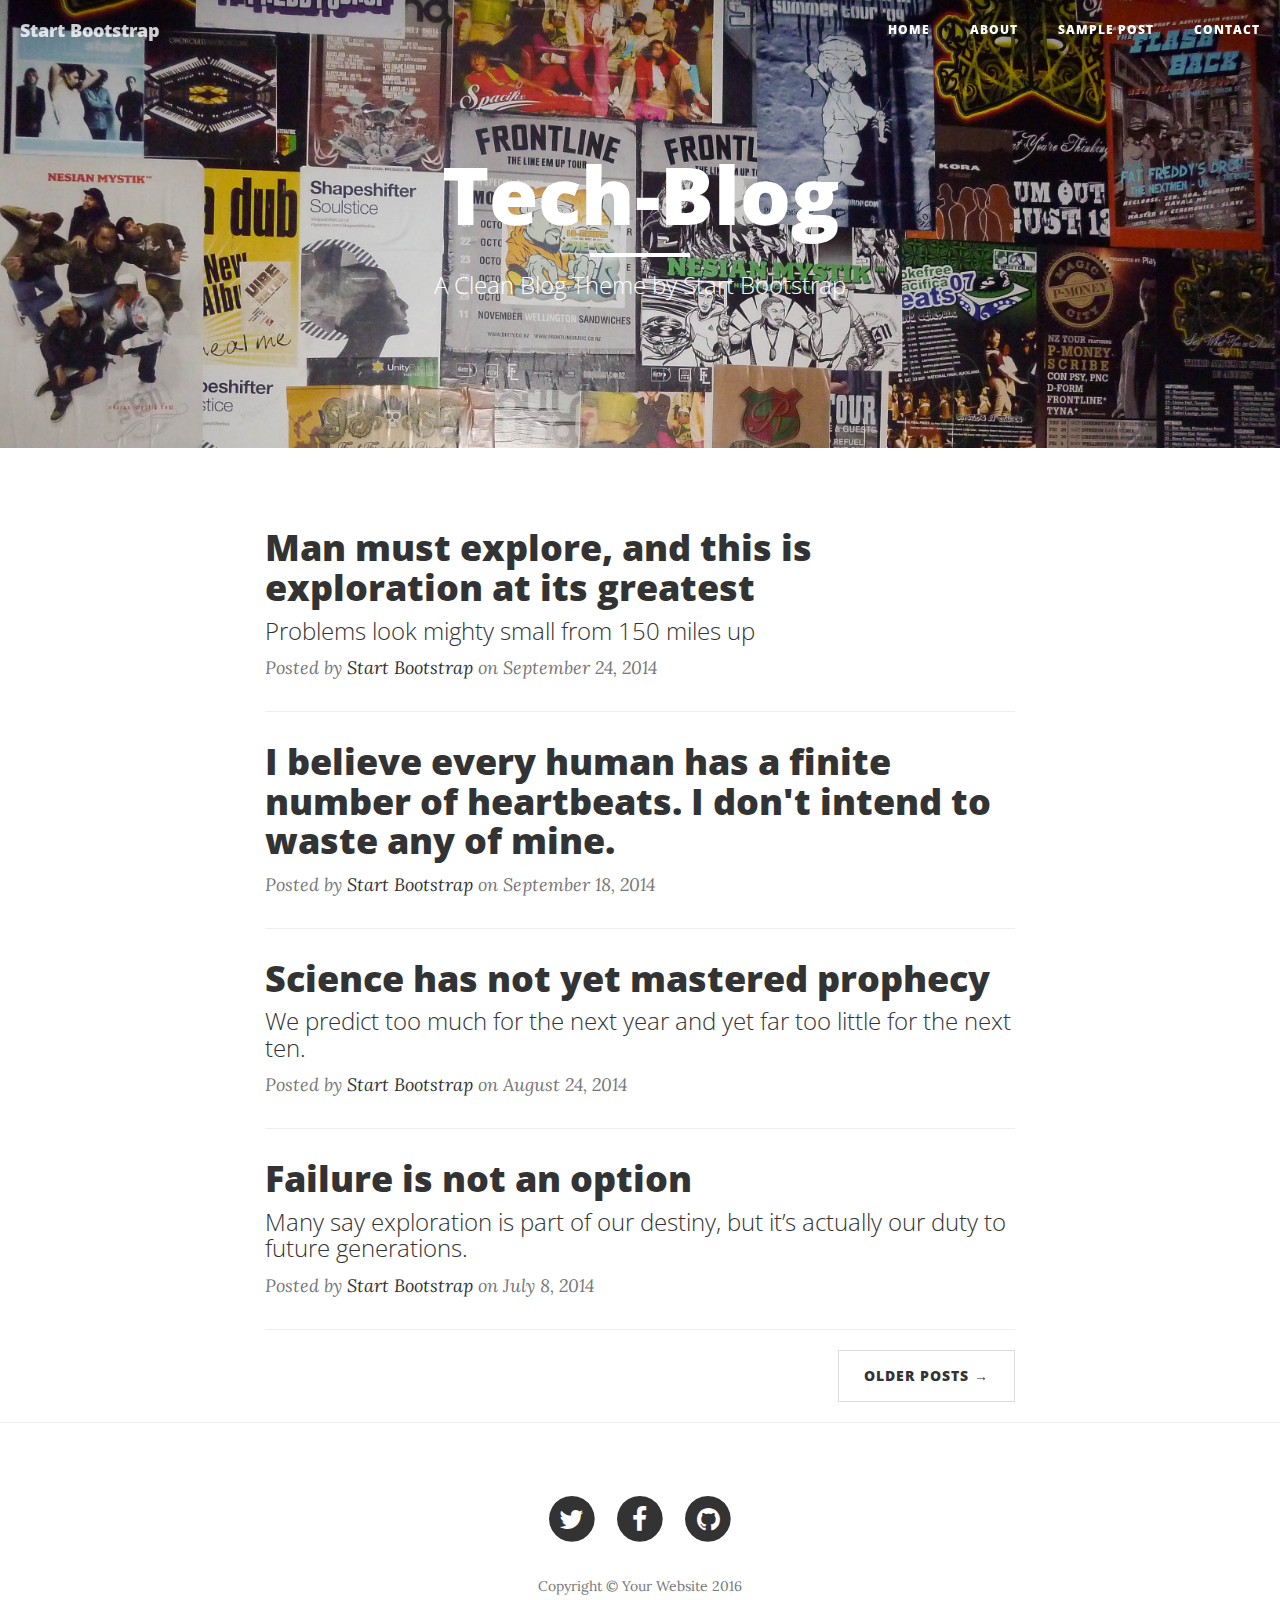
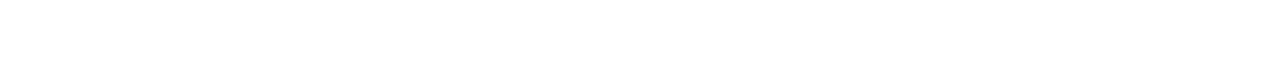
==== index.html @ 2f67f851 "init a new webpage "clean-blog" based on a bootstrap template" ====
<!DOCTYPE html>
<html lang="en">

<head>

    <meta charset="utf-8">
    <meta http-equiv="X-UA-Compatible" content="IE=edge">
    <meta name="viewport" content="width=device-width, initial-scale=1">
    <meta name="description" content="">
    <meta name="author" content="">

    <title>Tech Blog</title>

    <!-- Bootstrap Core CSS -->
    <link href="vendor/bootstrap/css/bootstrap.min.css" rel="stylesheet">

    <!-- Theme CSS -->
    <link href="css/clean-blog.min.css" rel="stylesheet">

    <!-- Custom Fonts -->
    <link href="vendor/font-awesome/css/font-awesome.min.css" rel="stylesheet" type="text/css">
    <link href='https://fonts.googleapis.com/css?family=Lora:400,700,400italic,700italic' rel='stylesheet' type='text/css'>
    <link href='https://fonts.googleapis.com/css?family=Open+Sans:300italic,400italic,600italic,700italic,800italic,400,300,600,700,800' rel='stylesheet' type='text/css'>

    <!-- HTML5 Shim and Respond.js IE8 support of HTML5 elements and media queries -->
    <!-- WARNING: Respond.js doesn't work if you view the page via file:// -->
    <!--[if lt IE 9]>
        <script src="https://oss.maxcdn.com/libs/html5shiv/3.7.0/html5shiv.js"></script>
        <script src="https://oss.maxcdn.com/libs/respond.js/1.4.2/respond.min.js"></script>
    <![endif]-->

</head>

<body>

    <!-- Navigation -->
    <nav class="navbar navbar-default navbar-custom navbar-fixed-top">
        <div class="container-fluid">
            <!-- Brand and toggle get grouped for better mobile display -->
            <div class="navbar-header page-scroll">
                <button type="button" class="navbar-toggle" data-toggle="collapse" data-target="#bs-example-navbar-collapse-1">
                    <span class="sr-only">Toggle navigation</span>
                    Menu <i class="fa fa-bars"></i>
                </button>
                <a class="navbar-brand" href="index.html">Start Bootstrap</a>
            </div>

            <!-- Collect the nav links, forms, and other content for toggling -->
            <div class="collapse navbar-collapse" id="bs-example-navbar-collapse-1">
                <ul class="nav navbar-nav navbar-right">
                    <li>
                        <a href="index.html">Home</a>
                    </li>
                    <li>
                        <a href="about.html">About</a>
                    </li>
                    <li>
                        <a href="post.html">Sample Post</a>
                    </li>
                    <li>
                        <a href="contact.html">Contact</a>
                    </li>
                </ul>
            </div>
            <!-- /.navbar-collapse -->
        </div>
        <!-- /.container -->
    </nav>

    <!-- Page Header -->
    <!-- Set your background image for this header on the line below. -->
    <header class="intro-header" style="background-image: url('img/home-bg.jpg')">
        <div class="container">
            <div class="row">
                <div class="col-lg-8 col-lg-offset-2 col-md-10 col-md-offset-1">
                    <div class="site-heading">
                        <h1>Tech-Blog</h1>
                        <hr class="small">
                        <span class="subheading">A Clean Blog Theme by Start Bootstrap</span>
                    </div>
                </div>
            </div>
        </div>
    </header>

    <!-- Main Content -->
    <div class="container">
        <div class="row">
            <div class="col-lg-8 col-lg-offset-2 col-md-10 col-md-offset-1">
                <div class="post-preview">
                    <a href="post.html">
                        <h2 class="post-title">
                            Man must explore, and this is exploration at its greatest
                        </h2>
                        <h3 class="post-subtitle">
                            Problems look mighty small from 150 miles up
                        </h3>
                    </a>
                    <p class="post-meta">Posted by <a href="#">Start Bootstrap</a> on September 24, 2014</p>
                </div>
                <hr>
                <div class="post-preview">
                    <a href="post.html">
                        <h2 class="post-title">
                            I believe every human has a finite number of heartbeats. I don't intend to waste any of mine.
                        </h2>
                    </a>
                    <p class="post-meta">Posted by <a href="#">Start Bootstrap</a> on September 18, 2014</p>
                </div>
                <hr>
                <div class="post-preview">
                    <a href="post.html">
                        <h2 class="post-title">
                            Science has not yet mastered prophecy
                        </h2>
                        <h3 class="post-subtitle">
                            We predict too much for the next year and yet far too little for the next ten.
                        </h3>
                    </a>
                    <p class="post-meta">Posted by <a href="#">Start Bootstrap</a> on August 24, 2014</p>
                </div>
                <hr>
                <div class="post-preview">
                    <a href="post.html">
                        <h2 class="post-title">
                            Failure is not an option
                        </h2>
                        <h3 class="post-subtitle">
                            Many say exploration is part of our destiny, but it’s actually our duty to future generations.
                        </h3>
                    </a>
                    <p class="post-meta">Posted by <a href="#">Start Bootstrap</a> on July 8, 2014</p>
                </div>
                <hr>
                <!-- Pager -->
                <ul class="pager">
                    <li class="next">
                        <a href="#">Older Posts &rarr;</a>
                    </li>
                </ul>
            </div>
        </div>
    </div>

    <hr>

    <!-- Footer -->
    <footer>
        <div class="container">
            <div class="row">
                <div class="col-lg-8 col-lg-offset-2 col-md-10 col-md-offset-1">
                    <ul class="list-inline text-center">
                        <li>
                            <a href="#">
                                <span class="fa-stack fa-lg">
                                    <i class="fa fa-circle fa-stack-2x"></i>
                                    <i class="fa fa-twitter fa-stack-1x fa-inverse"></i>
                                </span>
                            </a>
                        </li>
                        <li>
                            <a href="#">
                                <span class="fa-stack fa-lg">
                                    <i class="fa fa-circle fa-stack-2x"></i>
                                    <i class="fa fa-facebook fa-stack-1x fa-inverse"></i>
                                </span>
                            </a>
                        </li>
                        <li>
                            <a href="#">
                                <span class="fa-stack fa-lg">
                                    <i class="fa fa-circle fa-stack-2x"></i>
                                    <i class="fa fa-github fa-stack-1x fa-inverse"></i>
                                </span>
                            </a>
                        </li>
                    </ul>
                    <p class="copyright text-muted">Copyright &copy; Your Website 2016</p>
                </div>
            </div>
        </div>
    </footer>

    <!-- jQuery -->
    <script src="vendor/jquery/jquery.min.js"></script>

    <!-- Bootstrap Core JavaScript -->
    <script src="vendor/bootstrap/js/bootstrap.min.js"></script>

    <!-- Contact Form JavaScript -->
    <script src="js/jqBootstrapValidation.js"></script>
    <script src="js/contact_me.js"></script>

    <!-- Theme JavaScript -->
    <script src="js/clean-blog.min.js"></script>

</body>

</html>
---- css/clean-blog.min.css ----
/*!
 * Start Bootstrap - Clean Blog v3.3.7+1 (http://startbootstrap.com/template-overviews/clean-blog)
 * Copyright 2013-2016 Start Bootstrap
 * Licensed under MIT (https://github.com/BlackrockDigital/startbootstrap/blob/gh-pages/LICENSE)
 */a,body{color:#333}.navbar-custom .nav li a,.navbar-custom .navbar-brand,h1,h2,h3,h4,h5,h6{font-weight:800}.caption,.intro-header .page-heading,.intro-header .site-heading,footer .copyright{text-align:center}body{font-family:Lora,'Times New Roman',serif;font-size:20px;-webkit-tap-highlight-color:#0085A1}.intro-header .page-heading .subheading,.intro-header .post-heading .subheading,.intro-header .site-heading .subheading,.navbar-custom,h1,h2,h3,h4,h5,h6{font-family:'Open Sans','Helvetica Neue',Helvetica,Arial,sans-serif}p{line-height:1.5;margin:30px 0}p a{text-decoration:underline}a:focus,a:hover{color:#0085A1}a img:focus,a img:hover{cursor:zoom-in}blockquote{color:#777;font-style:italic}hr.small{max-width:100px;margin:15px auto;border-width:4px;border-color:#fff}.navbar-custom{position:absolute;top:0;left:0;width:100%;z-index:3}.navbar-custom .navbar-header .navbar-toggle{color:#777;font-weight:800;text-transform:uppercase;font-size:12px}.navbar-custom .nav li a{text-transform:uppercase;font-size:12px;letter-spacing:1px}@media only screen and (min-width:768px){.navbar-custom{background:0 0;border-bottom:1px solid transparent}.navbar-custom .navbar-brand{color:#fff;padding:20px}.navbar-custom .navbar-brand:focus,.navbar-custom .navbar-brand:hover{color:rgba(255,255,255,.8)}.navbar-custom .nav li a{color:#fff;padding:20px}.navbar-custom .nav li a:focus,.navbar-custom .nav li a:hover{color:rgba(255,255,255,.8)}}@media only screen and (min-width:1170px){.navbar-custom{-webkit-transition:background-color .3s;-moz-transition:background-color .3s;transition:background-color .3s;-webkit-transform:translate3d(0,0,0);-moz-transform:translate3d(0,0,0);-ms-transform:translate3d(0,0,0);-o-transform:translate3d(0,0,0);transform:translate3d(0,0,0);-webkit-backface-visibility:hidden;backface-visibility:hidden}.navbar-custom.is-fixed{position:fixed;top:-61px;background-color:rgba(255,255,255,.9);border-bottom:1px solid #f2f2f2;-webkit-transition:-webkit-transform .3s;-moz-transition:-moz-transform .3s;transition:transform .3s}.navbar-custom.is-fixed .navbar-brand{color:#333}.navbar-custom.is-fixed .navbar-brand:focus,.navbar-custom.is-fixed .navbar-brand:hover{color:#0085A1}.navbar-custom.is-fixed .nav li a{color:#333}.navbar-custom.is-fixed .nav li a:focus,.navbar-custom.is-fixed .nav li a:hover{color:#0085A1}.navbar-custom.is-visible{-webkit-transform:translate3d(0,100%,0);-moz-transform:translate3d(0,100%,0);-ms-transform:translate3d(0,100%,0);-o-transform:translate3d(0,100%,0);transform:translate3d(0,100%,0)}}.intro-header{background:center center no-repeat;-webkit-background-size:cover;-moz-background-size:cover;background-size:cover;-o-background-size:cover;margin-bottom:50px}.intro-header .page-heading,.intro-header .post-heading,.intro-header .site-heading{padding:100px 0 50px;color:#fff}.intro-header .page-heading h1,.intro-header .site-heading h1{margin-top:0;font-size:50px}.intro-header .page-heading .subheading,.intro-header .site-heading .subheading{font-size:24px;line-height:1.1;display:block;font-weight:300;margin:10px 0 0}@media only screen and (min-width:768px){.intro-header .page-heading,.intro-header .post-heading,.intro-header .site-heading{padding:150px 0}.intro-header .page-heading h1,.intro-header .site-heading h1{font-size:80px}}.intro-header .post-heading h1{font-size:35px}.intro-header .post-heading .meta,.intro-header .post-heading .subheading{line-height:1.1;display:block}.intro-header .post-heading .subheading{font-size:24px;margin:10px 0 30px;font-weight:600}.intro-header .post-heading .meta{font-family:Lora,'Times New Roman',serif;font-style:italic;font-weight:300;font-size:20px}.intro-header .post-heading .meta a{color:#fff}@media only screen and (min-width:768px){.intro-header .post-heading h1{font-size:55px}.intro-header .post-heading .subheading{font-size:30px}}.post-preview>a{color:#333}.post-preview>a:focus,.post-preview>a:hover{text-decoration:none;color:#0085A1}.post-preview>a>.post-title{font-size:30px;margin-top:30px;margin-bottom:10px}.post-preview>a>.post-subtitle{margin:0 0 10px;font-weight:300}.post-preview>.post-meta{color:#777;font-size:18px;font-style:italic;margin-top:0}.post-preview>.post-meta>a{text-decoration:none;color:#333}.post-preview>.post-meta>a:focus,.post-preview>.post-meta>a:hover{color:#0085A1;text-decoration:underline}@media only screen and (min-width:768px){.post-preview>a>.post-title{font-size:36px}}.section-heading{font-size:36px;margin-top:60px;font-weight:700}.btn,.pager li>a,.pager li>span{font-family:'Open Sans','Helvetica Neue',Helvetica,Arial,sans-serif;text-transform:uppercase;font-weight:800;letter-spacing:1px}.caption{font-size:14px;padding:10px;font-style:italic;margin:0;display:block;border-bottom-right-radius:5px;border-bottom-left-radius:5px}footer{padding:50px 0 65px}footer .list-inline{margin:0;padding:0}footer .copyright{font-size:14px;margin-bottom:0}.floating-label-form-group{font-size:14px;position:relative;margin-bottom:0;padding-bottom:.5em;border-bottom:1px solid #eee}.floating-label-form-group input,.floating-label-form-group textarea{z-index:1;position:relative;padding-right:0;padding-left:0;border:none;border-radius:0;font-size:1.5em;background:0 0;box-shadow:none!important;resize:none}.floating-label-form-group label{display:block;z-index:0;position:relative;top:2em;margin:0;font-size:.85em;line-height:1.764705882em;vertical-align:middle;vertical-align:baseline;opacity:0;-webkit-transition:top .3s ease,opacity .3s ease;-moz-transition:top .3s ease,opacity .3s ease;-ms-transition:top .3s ease,opacity .3s ease;transition:top .3s ease,opacity .3s ease}.floating-label-form-group::not(:first-child){padding-left:14px;border-left:1px solid #eee}.floating-label-form-group-with-value label{top:0;opacity:1}.floating-label-form-group-with-focus label{color:#0085A1}form .row:first-child .floating-label-form-group{border-top:1px solid #eee}.btn{font-size:14px;border-radius:0;padding:15px 25px}.btn-lg{font-size:16px;padding:25px 35px}.btn-default:focus,.btn-default:hover{background-color:#0085A1;border:1px solid #0085A1;color:#fff}.pager{margin:20px 0 0}.pager li>a,.pager li>span{font-size:14px;padding:15px 25px;background-color:#fff;border-radius:0}.pager li>a:focus,.pager li>a:hover{color:#fff;background-color:#0085A1;border:1px solid #0085A1}.pager .disabled>a,.pager .disabled>a:focus,.pager .disabled>a:hover,.pager .disabled>span{color:#777;background-color:#333;cursor:not-allowed}::-moz-selection{color:#fff;text-shadow:none;background:#0085A1}::selection{color:#fff;text-shadow:none;background:#0085A1}img::selection{color:#fff;background:0 0}img::-moz-selection{color:#fff;background:0 0}
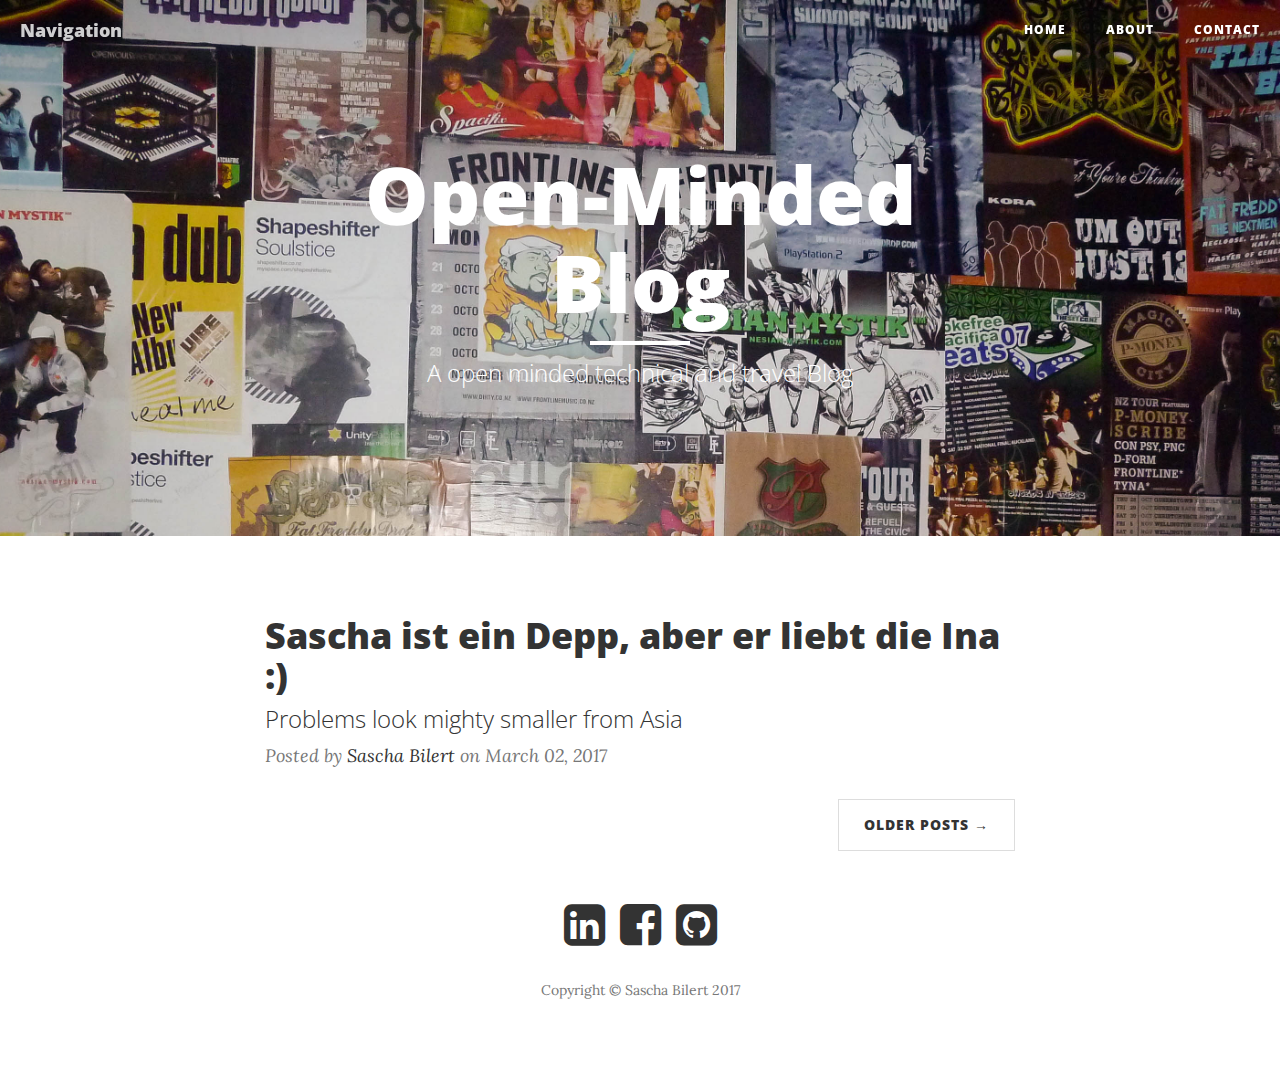
==== commit 7a0e4d3f: "fit some of the template to my personal blog" ====
--- a/index.html
+++ b/index.html
@@ -6,10 +6,10 @@
     <meta charset="utf-8">
     <meta http-equiv="X-UA-Compatible" content="IE=edge">
     <meta name="viewport" content="width=device-width, initial-scale=1">
-    <meta name="description" content="">
-    <meta name="author" content="">
+    <meta name="description" content="Technical Blog">
+    <meta name="author" content="Sascha Bilert">
 
-    <title>Tech Blog</title>
+    <title>Sascha's playground</title>
 
     <!-- Bootstrap Core CSS -->
     <link href="vendor/bootstrap/css/bootstrap.min.css" rel="stylesheet">
@@ -21,13 +21,6 @@
     <link href="vendor/font-awesome/css/font-awesome.min.css" rel="stylesheet" type="text/css">
     <link href='https://fonts.googleapis.com/css?family=Lora:400,700,400italic,700italic' rel='stylesheet' type='text/css'>
     <link href='https://fonts.googleapis.com/css?family=Open+Sans:300italic,400italic,600italic,700italic,800italic,400,300,600,700,800' rel='stylesheet' type='text/css'>
-
-    <!-- HTML5 Shim and Respond.js IE8 support of HTML5 elements and media queries -->
-    <!-- WARNING: Respond.js doesn't work if you view the page via file:// -->
-    <!--[if lt IE 9]>
-        <script src="https://oss.maxcdn.com/libs/html5shiv/3.7.0/html5shiv.js"></script>
-        <script src="https://oss.maxcdn.com/libs/respond.js/1.4.2/respond.min.js"></script>
-    <![endif]-->
 
 </head>
 
@@ -42,7 +35,7 @@
                     <span class="sr-only">Toggle navigation</span>
                     Menu <i class="fa fa-bars"></i>
                 </button>
-                <a class="navbar-brand" href="index.html">Start Bootstrap</a>
+                <a class="navbar-brand" href="index.html">Navigation</a>
             </div>
 
             <!-- Collect the nav links, forms, and other content for toggling -->
@@ -53,9 +46,6 @@
                     </li>
                     <li>
                         <a href="about.html">About</a>
-                    </li>
-                    <li>
-                        <a href="post.html">Sample Post</a>
                     </li>
                     <li>
                         <a href="contact.html">Contact</a>
@@ -74,9 +64,9 @@
             <div class="row">
                 <div class="col-lg-8 col-lg-offset-2 col-md-10 col-md-offset-1">
                     <div class="site-heading">
-                        <h1>Tech-Blog</h1>
+                        <h1>Open-Minded Blog</h1>
                         <hr class="small">
-                        <span class="subheading">A Clean Blog Theme by Start Bootstrap</span>
+                        <span class="subheading">A open minded technical and travel Blog</span>
                     </div>
                 </div>
             </div>
@@ -90,48 +80,14 @@
                 <div class="post-preview">
                     <a href="post.html">
                         <h2 class="post-title">
-                            Man must explore, and this is exploration at its greatest
+                            Sascha ist ein Depp, aber er liebt die Ina :)
                         </h2>
                         <h3 class="post-subtitle">
-                            Problems look mighty small from 150 miles up
+                            Problems look mighty smaller from Asia
                         </h3>
                     </a>
-                    <p class="post-meta">Posted by <a href="#">Start Bootstrap</a> on September 24, 2014</p>
+                    <p class="post-meta">Posted by <a href="#">Sascha Bilert</a> on March 02, 2017</p>
                 </div>
-                <hr>
-                <div class="post-preview">
-                    <a href="post.html">
-                        <h2 class="post-title">
-                            I believe every human has a finite number of heartbeats. I don't intend to waste any of mine.
-                        </h2>
-                    </a>
-                    <p class="post-meta">Posted by <a href="#">Start Bootstrap</a> on September 18, 2014</p>
-                </div>
-                <hr>
-                <div class="post-preview">
-                    <a href="post.html">
-                        <h2 class="post-title">
-                            Science has not yet mastered prophecy
-                        </h2>
-                        <h3 class="post-subtitle">
-                            We predict too much for the next year and yet far too little for the next ten.
-                        </h3>
-                    </a>
-                    <p class="post-meta">Posted by <a href="#">Start Bootstrap</a> on August 24, 2014</p>
-                </div>
-                <hr>
-                <div class="post-preview">
-                    <a href="post.html">
-                        <h2 class="post-title">
-                            Failure is not an option
-                        </h2>
-                        <h3 class="post-subtitle">
-                            Many say exploration is part of our destiny, but it’s actually our duty to future generations.
-                        </h3>
-                    </a>
-                    <p class="post-meta">Posted by <a href="#">Start Bootstrap</a> on July 8, 2014</p>
-                </div>
-                <hr>
                 <!-- Pager -->
                 <ul class="pager">
                     <li class="next">
@@ -141,9 +97,6 @@
             </div>
         </div>
     </div>
-
-    <hr>
-
     <!-- Footer -->
     <footer>
         <div class="container">
@@ -151,31 +104,22 @@
                 <div class="col-lg-8 col-lg-offset-2 col-md-10 col-md-offset-1">
                     <ul class="list-inline text-center">
                         <li>
-                            <a href="#">
-                                <span class="fa-stack fa-lg">
-                                    <i class="fa fa-circle fa-stack-2x"></i>
-                                    <i class="fa fa-twitter fa-stack-1x fa-inverse"></i>
-                                </span>
+                            <a href="https://www.linkedin.com/in/sascha-bilert-322b16b6/" target="_blank">
+                                <i class="fa fa-linkedin-square" style="font-size:48px"></i>
                             </a>
                         </li>
                         <li>
-                            <a href="#">
-                                <span class="fa-stack fa-lg">
-                                    <i class="fa fa-circle fa-stack-2x"></i>
-                                    <i class="fa fa-facebook fa-stack-1x fa-inverse"></i>
-                                </span>
+                            <a href="https://www.facebook.com/sascha.bilert" target="_blank">
+                                <i class="fa fa-facebook-square" style="font-size:48px"></i>
                             </a>
                         </li>
                         <li>
-                            <a href="#">
-                                <span class="fa-stack fa-lg">
-                                    <i class="fa fa-circle fa-stack-2x"></i>
-                                    <i class="fa fa-github fa-stack-1x fa-inverse"></i>
-                                </span>
+                            <a href="https://github.com/saschabilert" target="_blank">
+                                <i class="fa fa-github-square" style="font-size:48px"></i>
                             </a>
                         </li>
                     </ul>
-                    <p class="copyright text-muted">Copyright &copy; Your Website 2016</p>
+                    <p class="copyright text-muted">Copyright &copy; Sascha Bilert 2017</p>
                 </div>
             </div>
         </div>
--- a/css/clean-blog.min.css
+++ b/css/clean-blog.min.css
@@ -2,4 +2,409 @@
  * Start Bootstrap - Clean Blog v3.3.7+1 (http://startbootstrap.com/template-overviews/clean-blog)
  * Copyright 2013-2016 Start Bootstrap
  * Licensed under MIT (https://github.com/BlackrockDigital/startbootstrap/blob/gh-pages/LICENSE)
- */a,body{color:#333}.navbar-custom .nav li a,.navbar-custom .navbar-brand,h1,h2,h3,h4,h5,h6{font-weight:800}.caption,.intro-header .page-heading,.intro-header .site-heading,footer .copyright{text-align:center}body{font-family:Lora,'Times New Roman',serif;font-size:20px;-webkit-tap-highlight-color:#0085A1}.intro-header .page-heading .subheading,.intro-header .post-heading .subheading,.intro-header .site-heading .subheading,.navbar-custom,h1,h2,h3,h4,h5,h6{font-family:'Open Sans','Helvetica Neue',Helvetica,Arial,sans-serif}p{line-height:1.5;margin:30px 0}p a{text-decoration:underline}a:focus,a:hover{color:#0085A1}a img:focus,a img:hover{cursor:zoom-in}blockquote{color:#777;font-style:italic}hr.small{max-width:100px;margin:15px auto;border-width:4px;border-color:#fff}.navbar-custom{position:absolute;top:0;left:0;width:100%;z-index:3}.navbar-custom .navbar-header .navbar-toggle{color:#777;font-weight:800;text-transform:uppercase;font-size:12px}.navbar-custom .nav li a{text-transform:uppercase;font-size:12px;letter-spacing:1px}@media only screen and (min-width:768px){.navbar-custom{background:0 0;border-bottom:1px solid transparent}.navbar-custom .navbar-brand{color:#fff;padding:20px}.navbar-custom .navbar-brand:focus,.navbar-custom .navbar-brand:hover{color:rgba(255,255,255,.8)}.navbar-custom .nav li a{color:#fff;padding:20px}.navbar-custom .nav li a:focus,.navbar-custom .nav li a:hover{color:rgba(255,255,255,.8)}}@media only screen and (min-width:1170px){.navbar-custom{-webkit-transition:background-color .3s;-moz-transition:background-color .3s;transition:background-color .3s;-webkit-transform:translate3d(0,0,0);-moz-transform:translate3d(0,0,0);-ms-transform:translate3d(0,0,0);-o-transform:translate3d(0,0,0);transform:translate3d(0,0,0);-webkit-backface-visibility:hidden;backface-visibility:hidden}.navbar-custom.is-fixed{position:fixed;top:-61px;background-color:rgba(255,255,255,.9);border-bottom:1px solid #f2f2f2;-webkit-transition:-webkit-transform .3s;-moz-transition:-moz-transform .3s;transition:transform .3s}.navbar-custom.is-fixed .navbar-brand{color:#333}.navbar-custom.is-fixed .navbar-brand:focus,.navbar-custom.is-fixed .navbar-brand:hover{color:#0085A1}.navbar-custom.is-fixed .nav li a{color:#333}.navbar-custom.is-fixed .nav li a:focus,.navbar-custom.is-fixed .nav li a:hover{color:#0085A1}.navbar-custom.is-visible{-webkit-transform:translate3d(0,100%,0);-moz-transform:translate3d(0,100%,0);-ms-transform:translate3d(0,100%,0);-o-transform:translate3d(0,100%,0);transform:translate3d(0,100%,0)}}.intro-header{background:center center no-repeat;-webkit-background-size:cover;-moz-background-size:cover;background-size:cover;-o-background-size:cover;margin-bottom:50px}.intro-header .page-heading,.intro-header .post-heading,.intro-header .site-heading{padding:100px 0 50px;color:#fff}.intro-header .page-heading h1,.intro-header .site-heading h1{margin-top:0;font-size:50px}.intro-header .page-heading .subheading,.intro-header .site-heading .subheading{font-size:24px;line-height:1.1;display:block;font-weight:300;margin:10px 0 0}@media only screen and (min-width:768px){.intro-header .page-heading,.intro-header .post-heading,.intro-header .site-heading{padding:150px 0}.intro-header .page-heading h1,.intro-header .site-heading h1{font-size:80px}}.intro-header .post-heading h1{font-size:35px}.intro-header .post-heading .meta,.intro-header .post-heading .subheading{line-height:1.1;display:block}.intro-header .post-heading .subheading{font-size:24px;margin:10px 0 30px;font-weight:600}.intro-header .post-heading .meta{font-family:Lora,'Times New Roman',serif;font-style:italic;font-weight:300;font-size:20px}.intro-header .post-heading .meta a{color:#fff}@media only screen and (min-width:768px){.intro-header .post-heading h1{font-size:55px}.intro-header .post-heading .subheading{font-size:30px}}.post-preview>a{color:#333}.post-preview>a:focus,.post-preview>a:hover{text-decoration:none;color:#0085A1}.post-preview>a>.post-title{font-size:30px;margin-top:30px;margin-bottom:10px}.post-preview>a>.post-subtitle{margin:0 0 10px;font-weight:300}.post-preview>.post-meta{color:#777;font-size:18px;font-style:italic;margin-top:0}.post-preview>.post-meta>a{text-decoration:none;color:#333}.post-preview>.post-meta>a:focus,.post-preview>.post-meta>a:hover{color:#0085A1;text-decoration:underline}@media only screen and (min-width:768px){.post-preview>a>.post-title{font-size:36px}}.section-heading{font-size:36px;margin-top:60px;font-weight:700}.btn,.pager li>a,.pager li>span{font-family:'Open Sans','Helvetica Neue',Helvetica,Arial,sans-serif;text-transform:uppercase;font-weight:800;letter-spacing:1px}.caption{font-size:14px;padding:10px;font-style:italic;margin:0;display:block;border-bottom-right-radius:5px;border-bottom-left-radius:5px}footer{padding:50px 0 65px}footer .list-inline{margin:0;padding:0}footer .copyright{font-size:14px;margin-bottom:0}.floating-label-form-group{font-size:14px;position:relative;margin-bottom:0;padding-bottom:.5em;border-bottom:1px solid #eee}.floating-label-form-group input,.floating-label-form-group textarea{z-index:1;position:relative;padding-right:0;padding-left:0;border:none;border-radius:0;font-size:1.5em;background:0 0;box-shadow:none!important;resize:none}.floating-label-form-group label{display:block;z-index:0;position:relative;top:2em;margin:0;font-size:.85em;line-height:1.764705882em;vertical-align:middle;vertical-align:baseline;opacity:0;-webkit-transition:top .3s ease,opacity .3s ease;-moz-transition:top .3s ease,opacity .3s ease;-ms-transition:top .3s ease,opacity .3s ease;transition:top .3s ease,opacity .3s ease}.floating-label-form-group::not(:first-child){padding-left:14px;border-left:1px solid #eee}.floating-label-form-group-with-value label{top:0;opacity:1}.floating-label-form-group-with-focus label{color:#0085A1}form .row:first-child .floating-label-form-group{border-top:1px solid #eee}.btn{font-size:14px;border-radius:0;padding:15px 25px}.btn-lg{font-size:16px;padding:25px 35px}.btn-default:focus,.btn-default:hover{background-color:#0085A1;border:1px solid #0085A1;color:#fff}.pager{margin:20px 0 0}.pager li>a,.pager li>span{font-size:14px;padding:15px 25px;background-color:#fff;border-radius:0}.pager li>a:focus,.pager li>a:hover{color:#fff;background-color:#0085A1;border:1px solid #0085A1}.pager .disabled>a,.pager .disabled>a:focus,.pager .disabled>a:hover,.pager .disabled>span{color:#777;background-color:#333;cursor:not-allowed}::-moz-selection{color:#fff;text-shadow:none;background:#0085A1}::selection{color:#fff;text-shadow:none;background:#0085A1}img::selection{color:#fff;background:0 0}img::-moz-selection{color:#fff;background:0 0}+ */
+
+a, body {
+    color: #333
+}
+
+.navbar-custom .nav li a, .navbar-custom .navbar-brand, h1, h2, h3, h4, h5, h6 {
+    font-weight: 800
+}
+
+.caption, .intro-header .page-heading, .intro-header .site-heading, footer .copyright {
+    text-align: center
+}
+
+body {
+    font-family: Lora, 'Times New Roman', serif;
+    font-size: 20px;
+    -webkit-tap-highlight-color: #0085A1
+}
+
+.intro-header .page-heading .subheading, .intro-header .post-heading .subheading, .intro-header .site-heading .subheading, .navbar-custom, h1, h2, h3, h4, h5, h6 {
+    font-family: 'Open Sans', 'Helvetica Neue', Helvetica, Arial, sans-serif
+}
+
+p {
+    line-height: 1.5;
+    margin: 30px 0
+}
+
+p a {
+    text-decoration: underline
+}
+
+a:focus, a:hover {
+    color: #0085A1
+}
+
+a img:focus, a img:hover {
+    cursor: zoom-in
+}
+
+blockquote {
+    color: #777;
+    font-style: italic
+}
+
+hr.small {
+    max-width: 100px;
+    margin: 15px auto;
+    border-width: 4px;
+    border-color: #fff
+}
+
+.navbar-custom {
+    position: absolute;
+    top: 0;
+    left: 0;
+    width: 100%;
+    z-index: 3
+}
+
+.navbar-custom .navbar-header .navbar-toggle {
+    color: #777;
+    font-weight: 800;
+    text-transform: uppercase;
+    font-size: 12px
+}
+
+.navbar-custom .nav li a {
+    text-transform: uppercase;
+    font-size: 12px;
+    letter-spacing: 1px
+}
+
+@media only screen and (min-width:768px) {
+    .navbar-custom {
+        background: 0 0;
+        border-bottom: 1px solid transparent
+    }
+    .navbar-custom .navbar-brand {
+        color: #fff;
+        padding: 20px
+    }
+    .navbar-custom .navbar-brand:focus, .navbar-custom .navbar-brand:hover {
+        color: rgba(255, 255, 255, .8)
+    }
+    .navbar-custom .nav li a {
+        color: #fff;
+        padding: 20px
+    }
+    .navbar-custom .nav li a:focus, .navbar-custom .nav li a:hover {
+        color: rgba(255, 255, 255, .8)
+    }
+}
+
+@media only screen and (min-width:1170px) {
+    .navbar-custom {
+        -webkit-transition: background-color .3s;
+        -moz-transition: background-color .3s;
+        transition: background-color .3s;
+        -webkit-transform: translate3d(0, 0, 0);
+        -moz-transform: translate3d(0, 0, 0);
+        -ms-transform: translate3d(0, 0, 0);
+        -o-transform: translate3d(0, 0, 0);
+        transform: translate3d(0, 0, 0);
+        -webkit-backface-visibility: hidden;
+        backface-visibility: hidden
+    }
+    .navbar-custom.is-fixed {
+        position: fixed;
+        top: -61px;
+        background-color: rgba(255, 255, 255, .9);
+        border-bottom: 1px solid #f2f2f2;
+        -webkit-transition: -webkit-transform .3s;
+        -moz-transition: -moz-transform .3s;
+        transition: transform .3s
+    }
+    .navbar-custom.is-fixed .navbar-brand {
+        color: #333
+    }
+    .navbar-custom.is-fixed .navbar-brand:focus, .navbar-custom.is-fixed .navbar-brand:hover {
+        color: #0085A1
+    }
+    .navbar-custom.is-fixed .nav li a {
+        color: #333
+    }
+    .navbar-custom.is-fixed .nav li a:focus, .navbar-custom.is-fixed .nav li a:hover {
+        color: #0085A1
+    }
+    .navbar-custom.is-visible {
+        -webkit-transform: translate3d(0, 100%, 0);
+        -moz-transform: translate3d(0, 100%, 0);
+        -ms-transform: translate3d(0, 100%, 0);
+        -o-transform: translate3d(0, 100%, 0);
+        transform: translate3d(0, 100%, 0)
+    }
+}
+
+.intro-header {
+    background: center center no-repeat;
+    -webkit-background-size: cover;
+    -moz-background-size: cover;
+    background-size: cover;
+    -o-background-size: cover;
+    margin-bottom: 50px
+}
+
+.intro-header .page-heading, .intro-header .post-heading, .intro-header .site-heading {
+    padding: 100px 0 50px;
+    color: #fff
+}
+
+.intro-header .page-heading h1, .intro-header .site-heading h1 {
+    margin-top: 0;
+    font-size: 50px
+}
+
+.intro-header .page-heading .subheading, .intro-header .site-heading .subheading {
+    font-size: 24px;
+    line-height: 1.1;
+    display: block;
+    font-weight: 300;
+    margin: 10px 0 0
+}
+
+@media only screen and (min-width:768px) {
+    .intro-header .page-heading, .intro-header .post-heading, .intro-header .site-heading {
+        padding: 150px 0
+    }
+    .intro-header .page-heading h1, .intro-header .site-heading h1 {
+        font-size: 80px
+    }
+}
+
+.intro-header .post-heading h1 {
+    font-size: 35px
+}
+
+.intro-header .post-heading .meta, .intro-header .post-heading .subheading {
+    line-height: 1.1;
+    display: block
+}
+
+.intro-header .post-heading .subheading {
+    font-size: 24px;
+    margin: 10px 0 30px;
+    font-weight: 600
+}
+
+.intro-header .post-heading .meta {
+    font-family: Lora, 'Times New Roman', serif;
+    font-style: italic;
+    font-weight: 300;
+    font-size: 20px
+}
+
+.intro-header .post-heading .meta a {
+    color: #fff
+}
+
+@media only screen and (min-width:768px) {
+    .intro-header .post-heading h1 {
+        font-size: 55px
+    }
+    .intro-header .post-heading .subheading {
+        font-size: 30px
+    }
+}
+
+.post-preview>a {
+    color: #333
+}
+
+.post-preview>a:focus, .post-preview>a:hover {
+    text-decoration: none;
+    color: #0085A1
+}
+
+.post-preview>a>.post-title {
+    font-size: 30px;
+    margin-top: 30px;
+    margin-bottom: 10px
+}
+
+.post-preview>a>.post-subtitle {
+    margin: 0 0 10px;
+    font-weight: 300
+}
+
+.post-preview>.post-meta {
+    color: #777;
+    font-size: 18px;
+    font-style: italic;
+    margin-top: 0
+}
+
+.post-preview>.post-meta>a {
+    text-decoration: none;
+    color: #333
+}
+
+.post-preview>.post-meta>a:focus, .post-preview>.post-meta>a:hover {
+    color: #0085A1;
+    text-decoration: underline
+}
+
+@media only screen and (min-width:768px) {
+    .post-preview>a>.post-title {
+        font-size: 36px
+    }
+}
+
+.section-heading {
+    font-size: 36px;
+    margin-top: 60px;
+    font-weight: 700
+}
+
+.btn, .pager li>a, .pager li>span {
+    font-family: 'Open Sans', 'Helvetica Neue', Helvetica, Arial, sans-serif;
+    text-transform: uppercase;
+    font-weight: 800;
+    letter-spacing: 1px
+}
+
+.caption {
+    font-size: 14px;
+    padding: 10px;
+    font-style: italic;
+    margin: 0;
+    display: block;
+    border-bottom-right-radius: 5px;
+    border-bottom-left-radius: 5px
+}
+
+footer {
+    padding: 50px 0 65px
+}
+
+footer .list-inline {
+    margin: 0;
+    padding: 0
+}
+
+footer .copyright {
+    font-size: 14px;
+    margin-bottom: 0
+}
+
+.floating-label-form-group {
+    font-size: 14px;
+    position: relative;
+    margin-bottom: 0;
+    padding-bottom: .5em;
+    border-bottom: 1px solid #eee
+}
+
+.floating-label-form-group input, .floating-label-form-group textarea {
+    z-index: 1;
+    position: relative;
+    padding-right: 0;
+    padding-left: 0;
+    border: none;
+    border-radius: 0;
+    font-size: 1.5em;
+    background: 0 0;
+    box-shadow: none!important;
+    resize: none
+}
+
+.floating-label-form-group label {
+    display: block;
+    z-index: 0;
+    position: relative;
+    top: 2em;
+    margin: 0;
+    font-size: .85em;
+    line-height: 1.764705882em;
+    vertical-align: middle;
+    vertical-align: baseline;
+    opacity: 0;
+    -webkit-transition: top .3s ease, opacity .3s ease;
+    -moz-transition: top .3s ease, opacity .3s ease;
+    -ms-transition: top .3s ease, opacity .3s ease;
+    transition: top .3s ease, opacity .3s ease
+}
+
+.floating-label-form-group::not(:first-child) {
+    padding-left: 14px;
+    border-left: 1px solid #eee
+}
+
+.floating-label-form-group-with-value label {
+    top: 0;
+    opacity: 1
+}
+
+.floating-label-form-group-with-focus label {
+    color: #0085A1
+}
+
+form .row:first-child .floating-label-form-group {
+    border-top: 1px solid #eee
+}
+
+.btn {
+    font-size: 14px;
+    border-radius: 0;
+    padding: 15px 25px
+}
+
+.btn-lg {
+    font-size: 16px;
+    padding: 25px 35px
+}
+
+.btn-default:focus, .btn-default:hover {
+    background-color: #0085A1;
+    border: 1px solid #0085A1;
+    color: #fff
+}
+
+.pager {
+    margin: 20px 0 0
+}
+
+.pager li>a, .pager li>span {
+    font-size: 14px;
+    padding: 15px 25px;
+    background-color: #fff;
+    border-radius: 0
+}
+
+.pager li>a:focus, .pager li>a:hover {
+    color: #fff;
+    background-color: #0085A1;
+    border: 1px solid #0085A1
+}
+
+.pager .disabled>a, .pager .disabled>a:focus, .pager .disabled>a:hover, .pager .disabled>span {
+    color: #777;
+    background-color: #333;
+    cursor: not-allowed
+}
+
+::-moz-selection {
+    color: #fff;
+    text-shadow: none;
+    background: #0085A1
+}
+
+::selection {
+    color: #fff;
+    text-shadow: none;
+    background: #0085A1
+}
+
+img::selection {
+    color: #fff;
+    background: 0 0
+}
+
+img::-moz-selection {
+    color: #fff;
+    background: 0 0
+}
